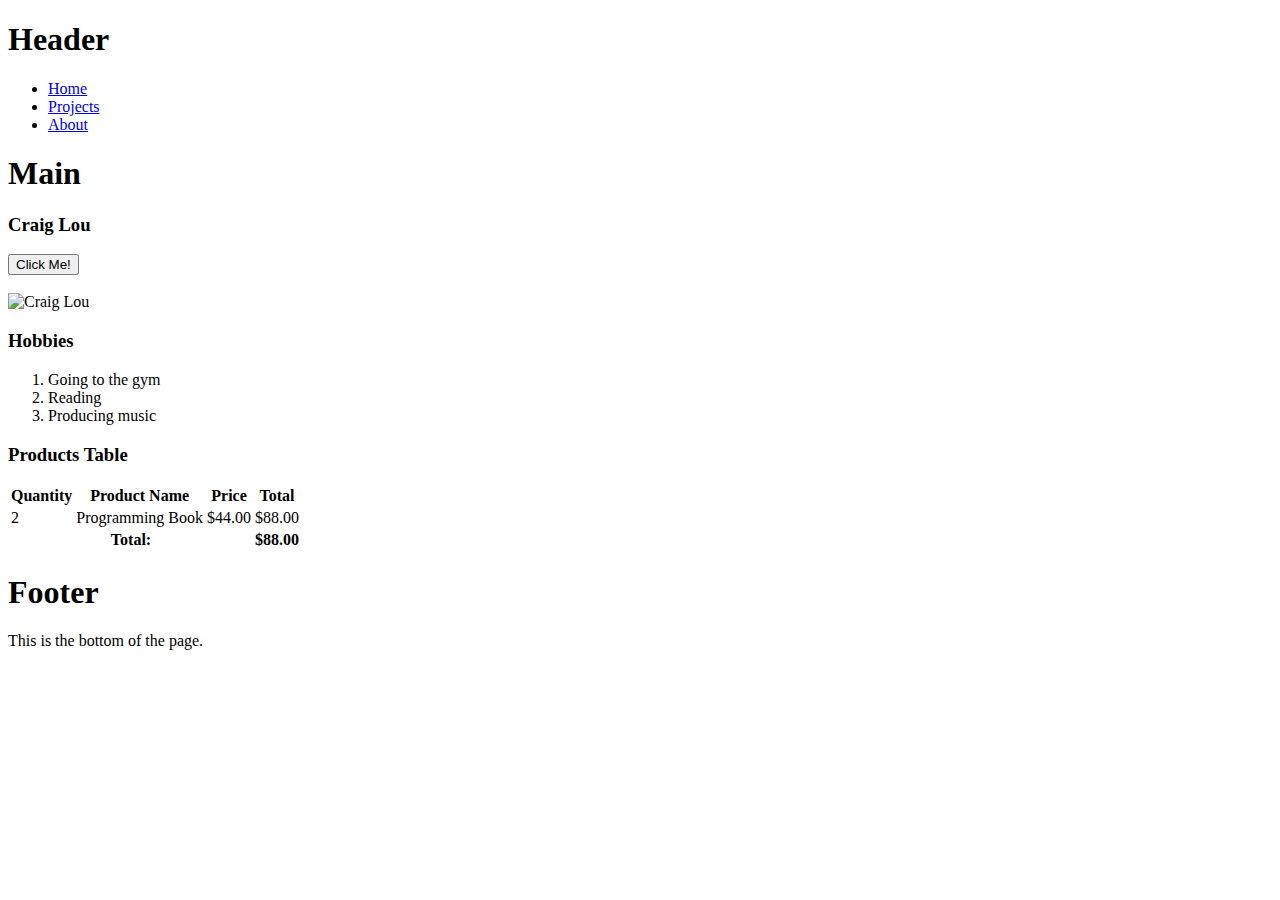
==== index.html @ b08976ad "Initial Commit" ====
<!DOCTYPE html>
<html lang="en" dir="ltr">
  <head>
    <meta charset="utf-8">
    <meta name="description" content="HTML & CSS Review for Python">
    <meta name="author" content="Craig Lou">
    <meta name="keywords" content="HTML,CSS,Python,Prework,Coding,Temple">
    <meta name="viewport" content="width=device-width, initial-scale=1.0,user-
    scallable=yes">
    <title>Review - Home</title>
  </head>
  <body>
    <!-- this is an HTML comment -->
    <header>
      <h1>Header</h1>
      <nav>
        <ul>
          <li><a href="./index.html">Home</a></li>
          <li><a href="./pages/projects.html">Projects</a></li>
          <li><a href="#Below">About</a></li>
        </ul>
      </nav>
    </header>

    <!-- start of main section, where we will display our hobbies, a list of
      products, and an image -->
    <main>
      <h1>Main</h1>

      <div id="personal">
        <h3>Craig Lou</h3>
        <button onClick="alert('Hello')">Click Me!</button>
        <br/>
        <br/>
        <img src="http://placehold.it/250x250" alt="Craig Lou">
      </div> <!-- end personal section -->

      <div id="hobbies">
        <h3>Hobbies</h3>
        <ol>
          <li>Going to the gym</li>
          <li>Reading</li>
          <li>Producing music</li>
        </ol>
      </div> <!-- end hobbies section -->

      <div id="products">
        <h3>Products Table</h3>
        <table> <!-- table>(thead>tr>th*4)+(tbody>tr>td*4)+(tfoot>tr>th*4) -->
          <thead>
            <tr>
              <th>Quantity</th>
              <th>Product Name</th>
              <th>Price</th>
              <th>Total</th>
            </tr>
          </thead>
          <tbody>
            <tr>
              <td>2</td>
              <td>Programming Book</td>
              <td>$44.00</td>
              <td>$88.00</td>
            </tr>
          </tbody>
          <tfoot>
            <tr>
              <th colSpan="3">Total:</th>
              <th>$88.00</th>
            </tr>
          </tfoot>
        </table>
      </div> <!-- end products table section -->

    </main>

    <footer>
      <h1>Footer</h1>
      <p id="Below">This is the bottom of the page.</p>
    </footer>
  </body>
</html>
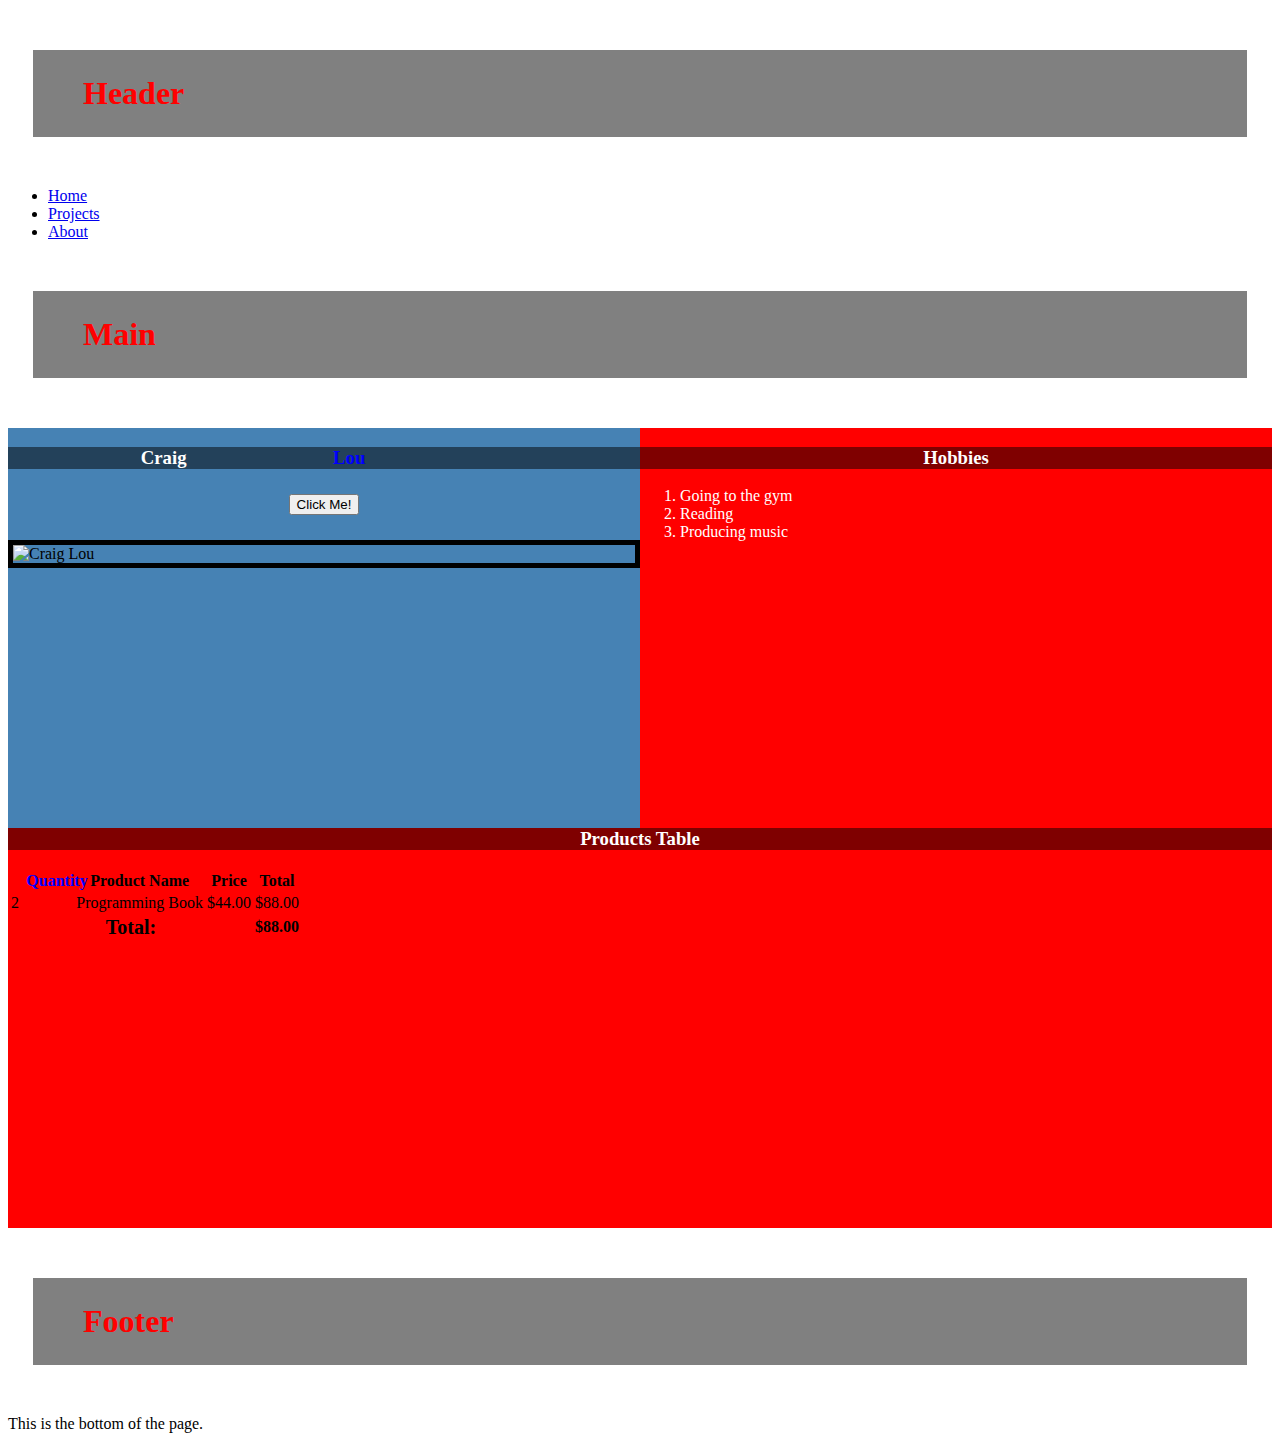
==== commit e8dfef18: "Added Styles" ====
--- a/index.html
+++ b/index.html
@@ -8,6 +8,11 @@
     <meta name="viewport" content="width=device-width, initial-scale=1.0,user-
     scallable=yes">
     <title>Review - Home</title>
+
+
+    <!-- add own CSS -->
+    <link rel="stylesheet" href="./css/main.css">
+
   </head>
   <body>
     <!-- this is an HTML comment -->
@@ -27,15 +32,13 @@
     <main>
       <h1>Main</h1>
 
-      <div id="personal">
-        <h3>Craig Lou</h3>
+      <div id="personal" class="bg-red">
+        <h3>Craig <span>Lou</span></h3>
         <button onClick="alert('Hello')">Click Me!</button>
-        <br/>
-        <br/>
         <img src="http://placehold.it/250x250" alt="Craig Lou">
       </div> <!-- end personal section -->
 
-      <div id="hobbies">
+      <div id="hobbies" class="bg-red">
         <h3>Hobbies</h3>
         <ol>
           <li>Going to the gym</li>
@@ -44,12 +47,12 @@
         </ol>
       </div> <!-- end hobbies section -->
 
-      <div id="products">
+      <div id="products" class="bg-red">
         <h3>Products Table</h3>
         <table> <!-- table>(thead>tr>th*4)+(tbody>tr>td*4)+(tfoot>tr>th*4) -->
           <thead>
             <tr>
-              <th>Quantity</th>
+              <th><span>Quantity</span></th>
               <th>Product Name</th>
               <th>Price</th>
               <th>Total</th>
--- a/css/main.css
+++ b/css/main.css
@@ -0,0 +1,59 @@
+h1 {
+  color:red;
+  font-size: 32px;
+  margin: 50px 25px 50px 25px; /* top right bottom left */
+  background-color: grey;
+  padding: 25px 50px;
+}
+
+#personal {
+  background-color: steelblue;
+}
+
+.bg-red {
+  background-color: red;
+  height: 100vh;
+  max-height: 400px;
+  width: 50%;
+  float: left;
+}
+
+h3 {
+  background-color: rgba(0, 0, 0, 0.5);
+  color: white;
+  font-family: cursive;
+  text-align:center;
+}
+
+span {
+  display: inline-block;
+  width: 50%;
+  color:blue;
+}
+
+button {
+  display: block;
+  margin: 25px auto;
+}
+
+img {
+  border: 5px solid black; /* width, style, color */
+  display: block;
+  margin: 25px auto;
+}
+
+ol>li {
+  color: white;
+}
+/* > = direct descendant */
+
+th[colspan="3"] {
+  font-size: 20px;
+}
+
+#products {
+  width: 100%;
+  display: block;
+  float: none;
+  clear:both;
+}
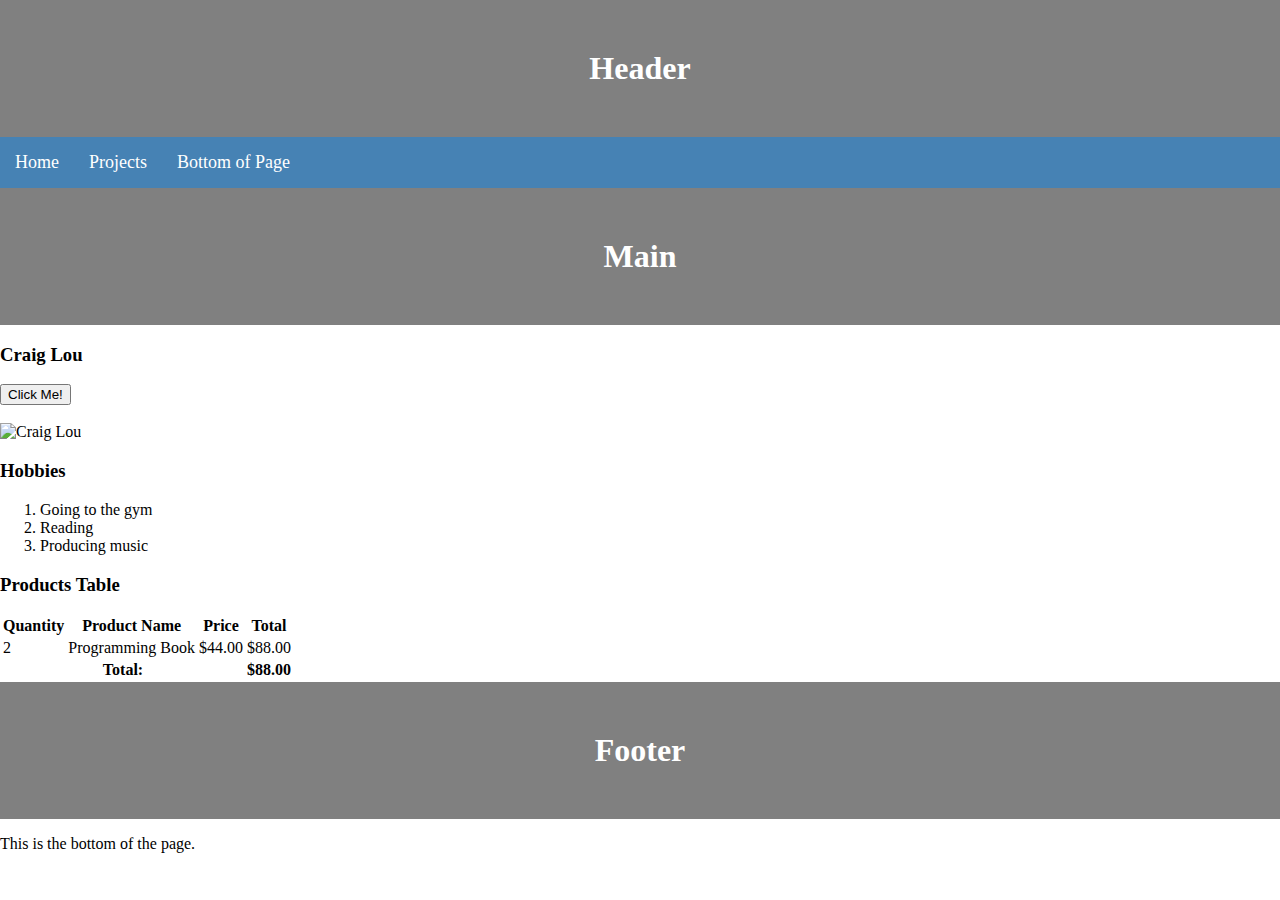
==== commit 6b438a9e: "Changed style of h1 and nav" ====
--- a/index.html
+++ b/index.html
@@ -8,11 +8,7 @@
     <meta name="viewport" content="width=device-width, initial-scale=1.0,user-
     scallable=yes">
     <title>Review - Home</title>
-
-
-    <!-- add own CSS -->
     <link rel="stylesheet" href="./css/main.css">
-
   </head>
   <body>
     <!-- this is an HTML comment -->
@@ -22,7 +18,7 @@
         <ul>
           <li><a href="./index.html">Home</a></li>
           <li><a href="./pages/projects.html">Projects</a></li>
-          <li><a href="#Below">About</a></li>
+          <li><a href="#Below">Bottom of Page</a></li>
         </ul>
       </nav>
     </header>
@@ -32,13 +28,15 @@
     <main>
       <h1>Main</h1>
 
-      <div id="personal" class="bg-red">
-        <h3>Craig <span>Lou</span></h3>
+      <div id="personal">
+        <h3>Craig Lou</h3>
         <button onClick="alert('Hello')">Click Me!</button>
+        <br/>
+        <br/>
         <img src="http://placehold.it/250x250" alt="Craig Lou">
       </div> <!-- end personal section -->
 
-      <div id="hobbies" class="bg-red">
+      <div id="hobbies">
         <h3>Hobbies</h3>
         <ol>
           <li>Going to the gym</li>
@@ -47,12 +45,12 @@
         </ol>
       </div> <!-- end hobbies section -->
 
-      <div id="products" class="bg-red">
+      <div id="products">
         <h3>Products Table</h3>
         <table> <!-- table>(thead>tr>th*4)+(tbody>tr>td*4)+(tfoot>tr>th*4) -->
           <thead>
             <tr>
-              <th><span>Quantity</span></th>
+              <th>Quantity</th>
               <th>Product Name</th>
               <th>Price</th>
               <th>Total</th>
--- a/css/main.css
+++ b/css/main.css
@@ -1,59 +1,39 @@
-h1 {
-  color:red;
-  font-size: 32px;
-  margin: 50px 25px 50px 25px; /* top right bottom left */
-  background-color: grey;
-  padding: 25px 50px;
+body {
+  margin: 0px;
+  padding: 0px;
 }
 
-#personal {
-  background-color: steelblue;
+h1 {
+  text-align: center;
+  background-color: grey;
+  margin: 0px;
+  padding: 50px;
+  color: white;
 }
 
-.bg-red {
-  background-color: red;
-  height: 100vh;
-  max-height: 400px;
-  width: 50%;
-  float: left;
+nav {
+  background-color: steelblue;
+  overflow:hidden;
 }
 
-h3 {
-  background-color: rgba(0, 0, 0, 0.5);
-  color: white;
-  font-family: cursive;
-  text-align:center;
+nav ul {
+  margin: 0px;
+  padding: 0px;
+  list-style-type: none;
 }
 
-span {
-  display: inline-block;
-  width: 50%;
-  color:blue;
+nav ul li {
+  float:left;
+  padding: 15px;
 }
 
-button {
-  display: block;
-  margin: 25px auto;
+nav ul li:hover {
+  background-color: black;
+  cursor: pointer;
 }
 
-img {
-  border: 5px solid black; /* width, style, color */
-  display: block;
-  margin: 25px auto;
+nav ul li a {
+  font-size: 18px;
+  text-decoration: none;
+  color:white;
 }
-
-ol>li {
-  color: white;
-}
-/* > = direct descendant */
-
-th[colspan="3"] {
-  font-size: 20px;
-}
-
-#products {
-  width: 100%;
-  display: block;
-  float: none;
-  clear:both;
-}
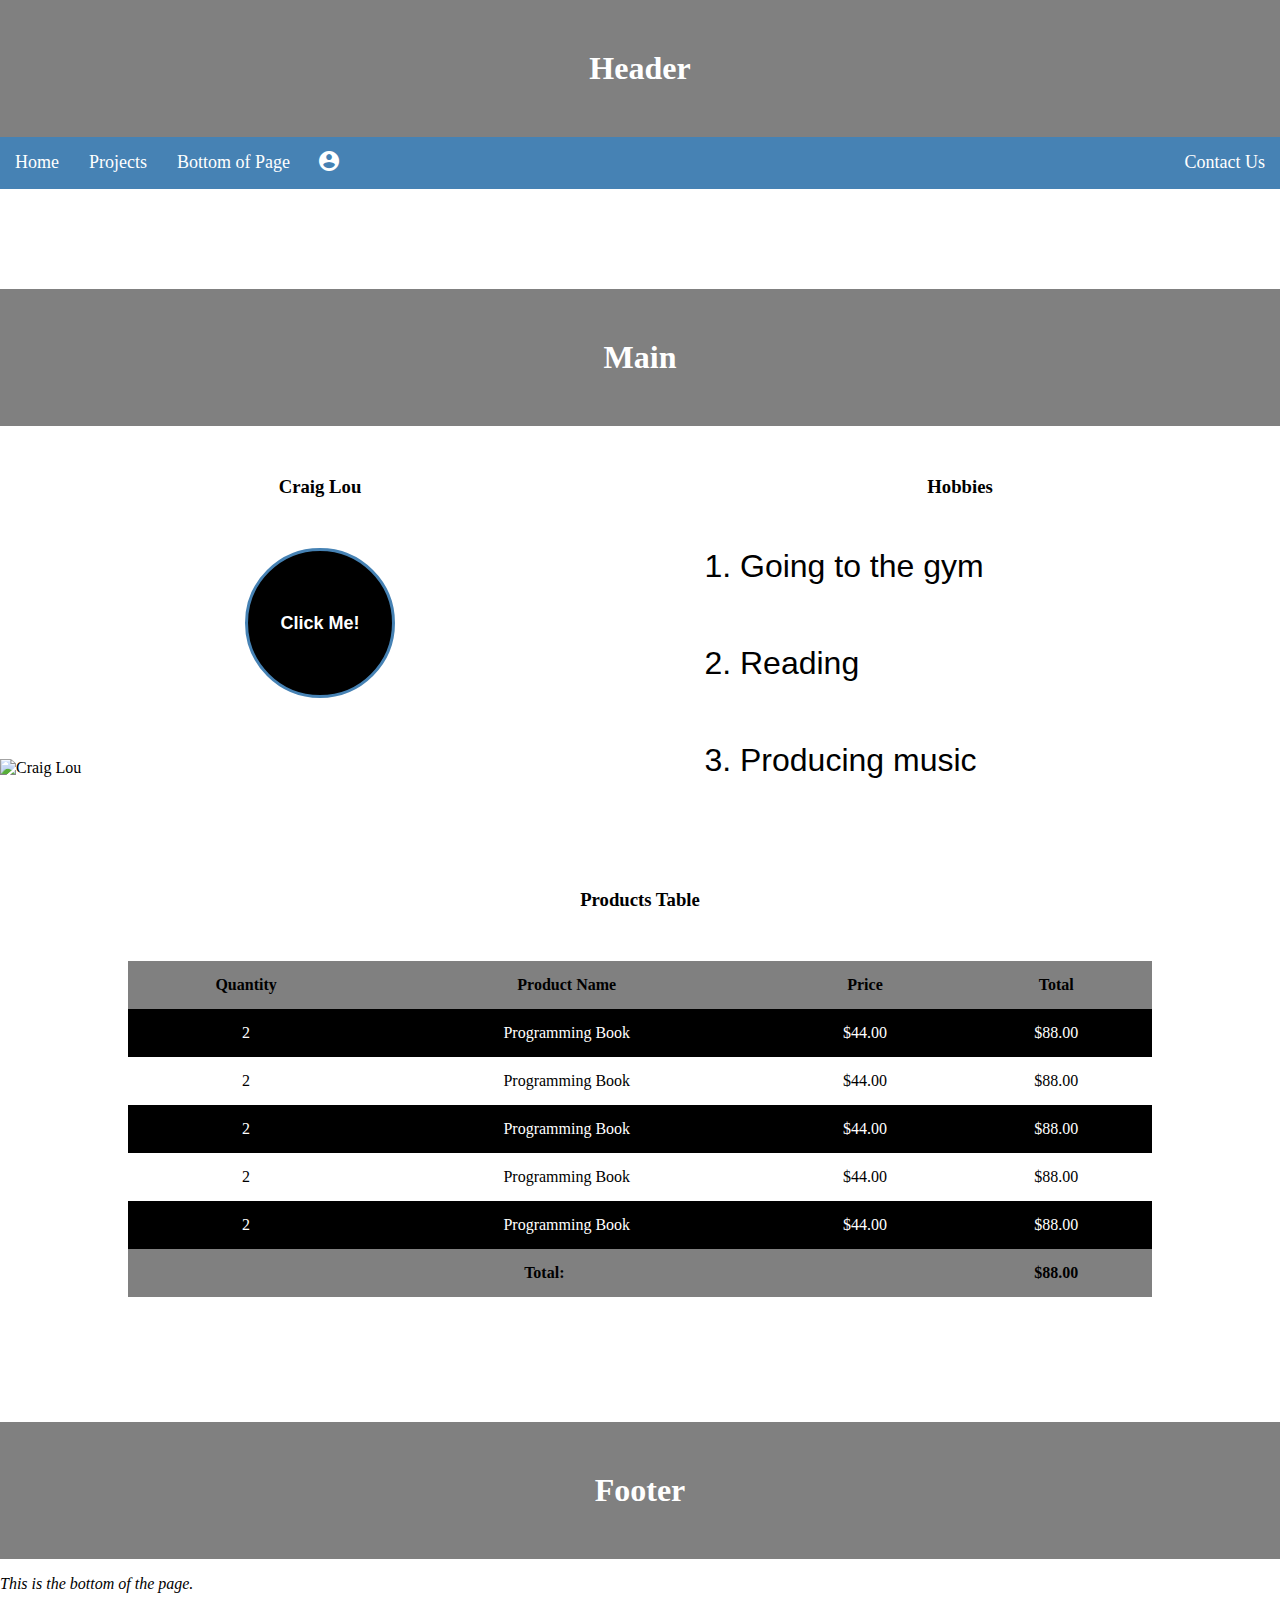
==== commit 78c0214f: "Finished styling" ====
--- a/index.html
+++ b/index.html
@@ -8,7 +8,13 @@
     <meta name="viewport" content="width=device-width, initial-scale=1.0,user-
     scallable=yes">
     <title>Review - Home</title>
+
+    <!--attach google icons -->
+    <link rel="stylesheet" href="https://fonts.googleapis.com/icon?family=Material+Icons">
+
+    <!--attach own css -->
     <link rel="stylesheet" href="./css/main.css">
+
   </head>
   <body>
     <!-- this is an HTML comment -->
@@ -19,6 +25,8 @@
           <li><a href="./index.html">Home</a></li>
           <li><a href="./pages/projects.html">Projects</a></li>
           <li><a href="#Below">Bottom of Page</a></li>
+          <li><span class="material-icons">account_circle</span></li>
+          <li class="pull-right"><a href="#">Contact Us</a></li>
         </ul>
       </nav>
     </header>
@@ -63,6 +71,30 @@
               <td>$44.00</td>
               <td>$88.00</td>
             </tr>
+            <tr>
+              <td>2</td>
+              <td>Programming Book</td>
+              <td>$44.00</td>
+              <td>$88.00</td>
+            </tr>
+            <tr>
+              <td>2</td>
+              <td>Programming Book</td>
+              <td>$44.00</td>
+              <td>$88.00</td>
+            </tr>
+            <tr>
+              <td>2</td>
+              <td>Programming Book</td>
+              <td>$44.00</td>
+              <td>$88.00</td>
+            </tr>
+            <tr>
+              <td>2</td>
+              <td>Programming Book</td>
+              <td>$44.00</td>
+              <td>$88.00</td>
+            </tr>
           </tbody>
           <tfoot>
             <tr>
--- a/css/main.css
+++ b/css/main.css
@@ -10,6 +10,9 @@
   padding: 50px;
   color: white;
 }
+/*************************
+starts css for nav bar
+************************/
 
 nav {
   background-color: steelblue;
@@ -37,3 +40,102 @@
   text-decoration: none;
   color:white;
 }
+
+nav ul li:nth-child(4) {
+  color: white;
+  padding: 12px;
+}
+
+.pull-right {
+  float:right;
+}
+
+/*****************************
+starts css for Main
+*****************************/
+main {
+  margin-top:100px;
+}
+
+#personal, #hobbies {
+  float: left;
+  width: 50%;
+  height: 100%;
+}
+
+#products, footer {
+  float:left;
+  width: 100%;
+}
+
+h3 {
+  text-align: center;
+  margin:50px auto;
+}
+
+button {
+  display:block;
+  margin: 25px auto;
+  border: 3px solid steelblue;
+  background-color: black;
+  color: white;
+  height: 150px;
+  width: 150px;
+  border-radius: 100%;
+  font-size: 18px;
+  font-weight: bold;
+}
+
+button:hover {
+  cursor: pointer;
+  background-color: rgba(0,0,0,0.7);
+}
+
+#personal>img {
+  display:block;
+  margin: 0px auto;
+}
+
+ol {
+  display: block;
+  margin: 25px auto;
+}
+
+ol>li {
+  font-family: sans-serif;
+  margin: 10%;
+  margin-top: 50px;
+  font-size: 200%;
+}
+
+table{
+  /*display:block;*/
+  margin:25px auto;
+  width: 80vw;
+  border-collapse: collapse;
+}
+
+table th {
+  background-color: grey;
+  padding: 15px;
+}
+
+table th, table td {
+  text-align:center;
+  padding: 15px;
+}
+table>tbody>tr:nth-child(odd) {
+  background-color: black;
+  color:white;
+}
+/*************
+end css for main section
+********************/
+
+footer {
+  margin-top: 100px;
+}
+
+footer>p {
+  font-style: italic;
+}
